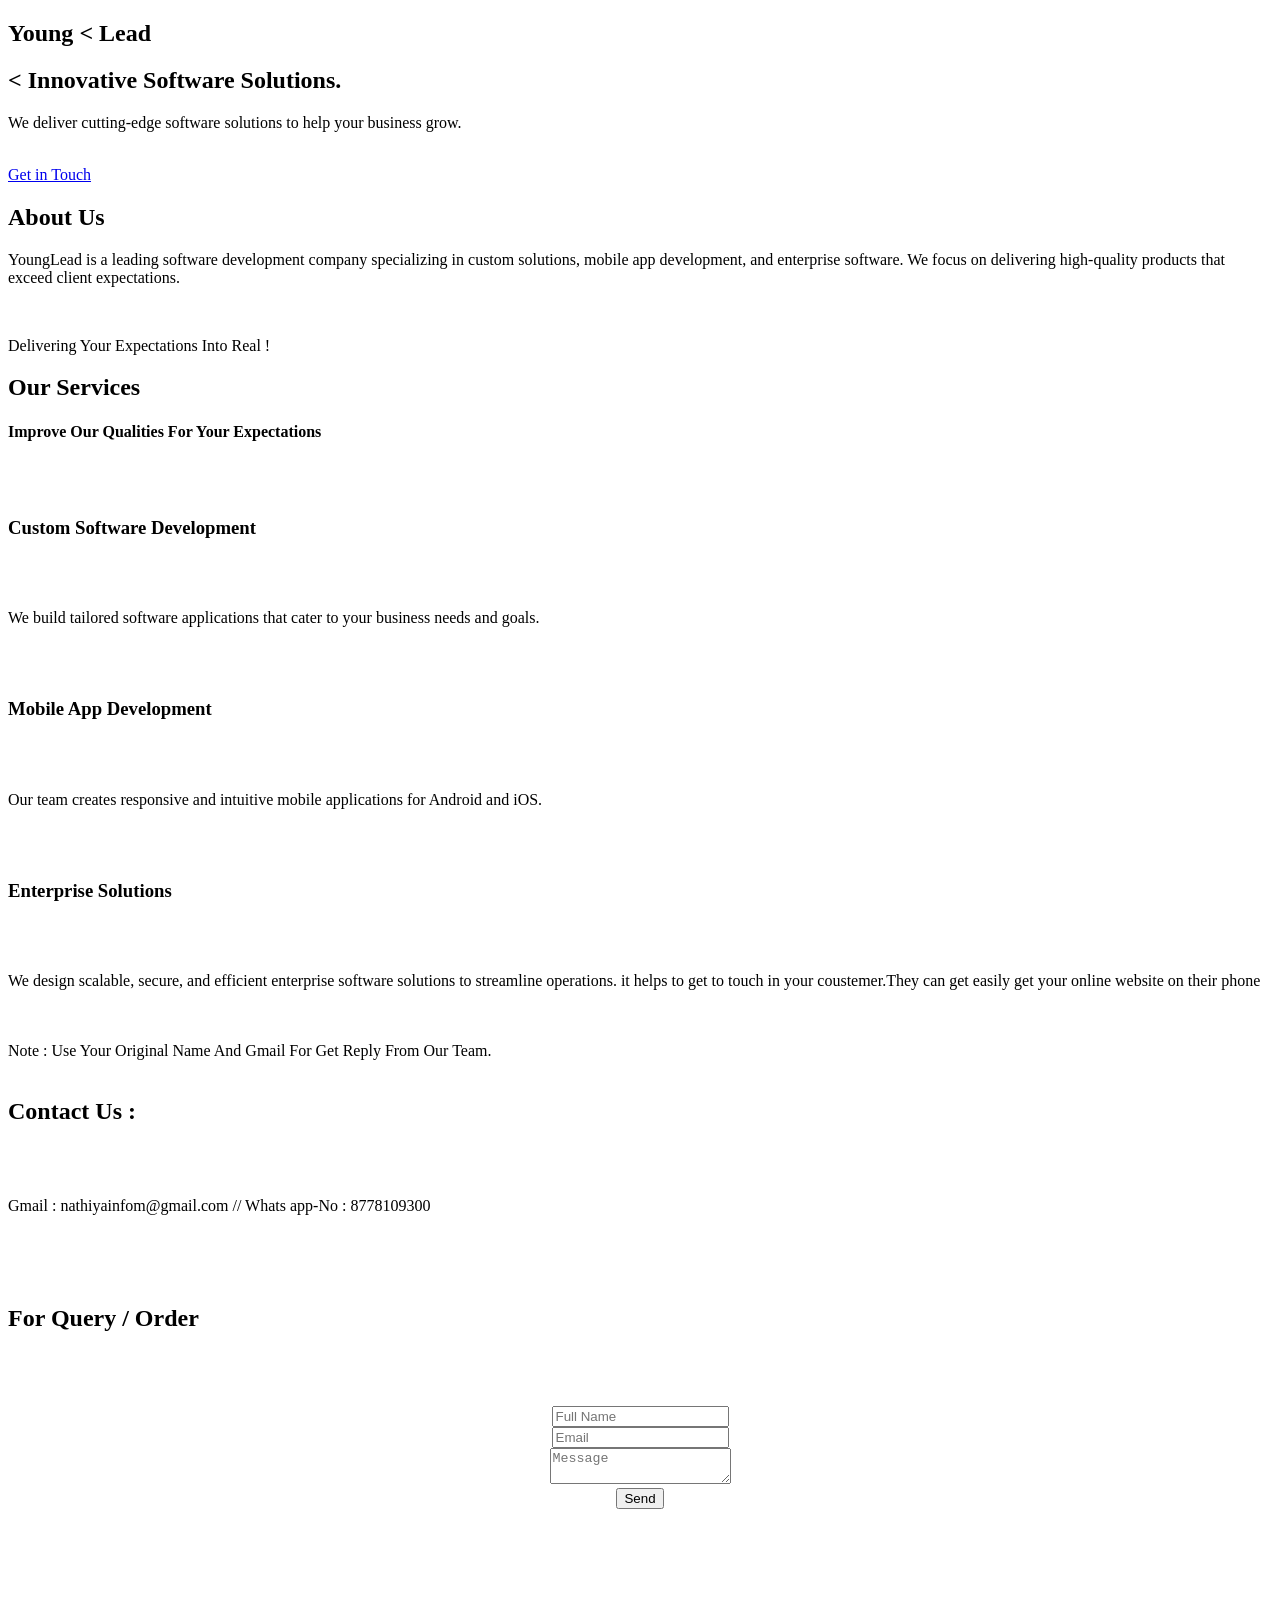
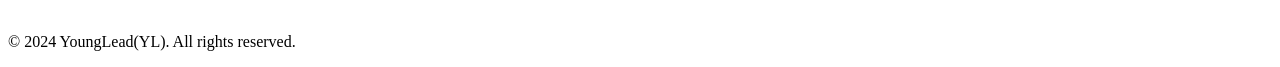
==== index.html @ 4efe2a5b "changes in theme" ====
<!DOCTYPE html>
<html lang="en">

<head>
    <meta charset="UTF-8">
    <meta name="viewport" content="width=device-width, initial-scale=1.0">
    <meta http-equiv="X-UA-Compatible" content="ie=edge">
    <title>YL - Software Company</title>
    <link rel="icon" type="image/jpg" href="/YL.com/images/download.jpeg">
    <link rel="stylesheet" href="/YL.com/index.css">
</head>

<body>
    <header>
        <nav>
            <div class="logo" id="mainlogo">
                <h1 id="title0"> Young <span> < </span> Lead </h1>
            </div>
        </nav>
    </header>

    <section  class="hero"><div id="hover">
        <div class="hero-content" id="hero-content1">
            <h1 id="para00"> <span> < </span> Innovative Software Solutions.</h1>
            <p id="para0">We deliver cutting-edge software solutions to help your business grow.</p><br>
            <a href="#contact" class="cta-button" id="cta-button">Get in Touch</a>

        </div>
    </section>


    <section id="about" class="about">
        <div class="container" id="container">
            <h2 id="about"><span>About Us</span></h2>
            <p>YoungLead is a leading software development company specializing in custom solutions, mobile app development, and enterprise software. We focus on delivering high-quality products that exceed client expectations.</p>
            <br>
            <p id="para1">Delivering Your Expectations Into Real !</p>
        </div>
    </section>

    <section id="services" class="services">
        <div class="container" id="container1">
            <h2 id="ourservices"><span>Our Services</span></h2> <h4 id="ourservices">Improve Our Qualities For Your Expectations</h4><br>
            <div class="service-item" id="service-item0">
                <br><h3 id="csd"><span>Custom Software Development</span></h3><br>
                <br><p>We build tailored software applications that cater to your business needs and goals.</p><br>
            </div>
            <div class="service-item" id="service-item1">
                <br><h3 id="mad"><span>Mobile App Development</span></h3><br>
               <br> <p>Our team creates responsive and intuitive mobile applications for Android and iOS.</p><br>
            </div>
            <div class="service-item" id="service-item2">
                <br><h3 id="es"><span>Enterprise Solutions</span></h3><br>
                <br> <p>We design scalable, secure, and efficient enterprise software solutions to streamline operations. it helps to get to touch in your coustemer.They can get easily get your online website on their phone</p><br>
            </div>
            <div class="information" id="note">
                <br><span3>Note :</span3> Use Your Original<span3> Name </span3>  And <span3> Gmail </span3> For Get Reply From Our Team.<br>
            </div>
        </div>
    </section>
   
    <section id="contact" class="contact">
        <div class="container" id="container1">
            <br> <h2 id="cu">Contact Us :</h2><br>
            <br> <p id="gmail">
               Gmail  : <span1>nathiyainfom@gmail.com</span1>  // 
               Whats app-No :<span1> 8778109300</span1><br>
            </p><br>
           </span><br>
           <br><h2 id="ai">For Query / Order</h2><br>
           <br>
                <center>
                    <br><form action="https://formsubmit.co/  25f27a6422f3482ebde54aea82f42c8b" id="form1" method="POST">
                       <input type="text" name="Name" placeholder="Full Name" id="name" required><br> 
                       <input type="text" name="Email" placeholder="Email" id="email" required><br> 
                       <textarea id="message"name="Message" placeholder="Message" required ></textarea><br> 
                       <button type="submit" id="sendbtn"> Send  </button>
                    </form>
                </center><br>

            <br>
            <br>
            <br>
            <br>
            <br>
    </section>  
    <footer>
        <p id="footer1">&copy; 2024 YoungLead(YL). All rights reserved.</p>
    </footer>
    <script src="/YL.com/main.js"></script>
</body>

</html>
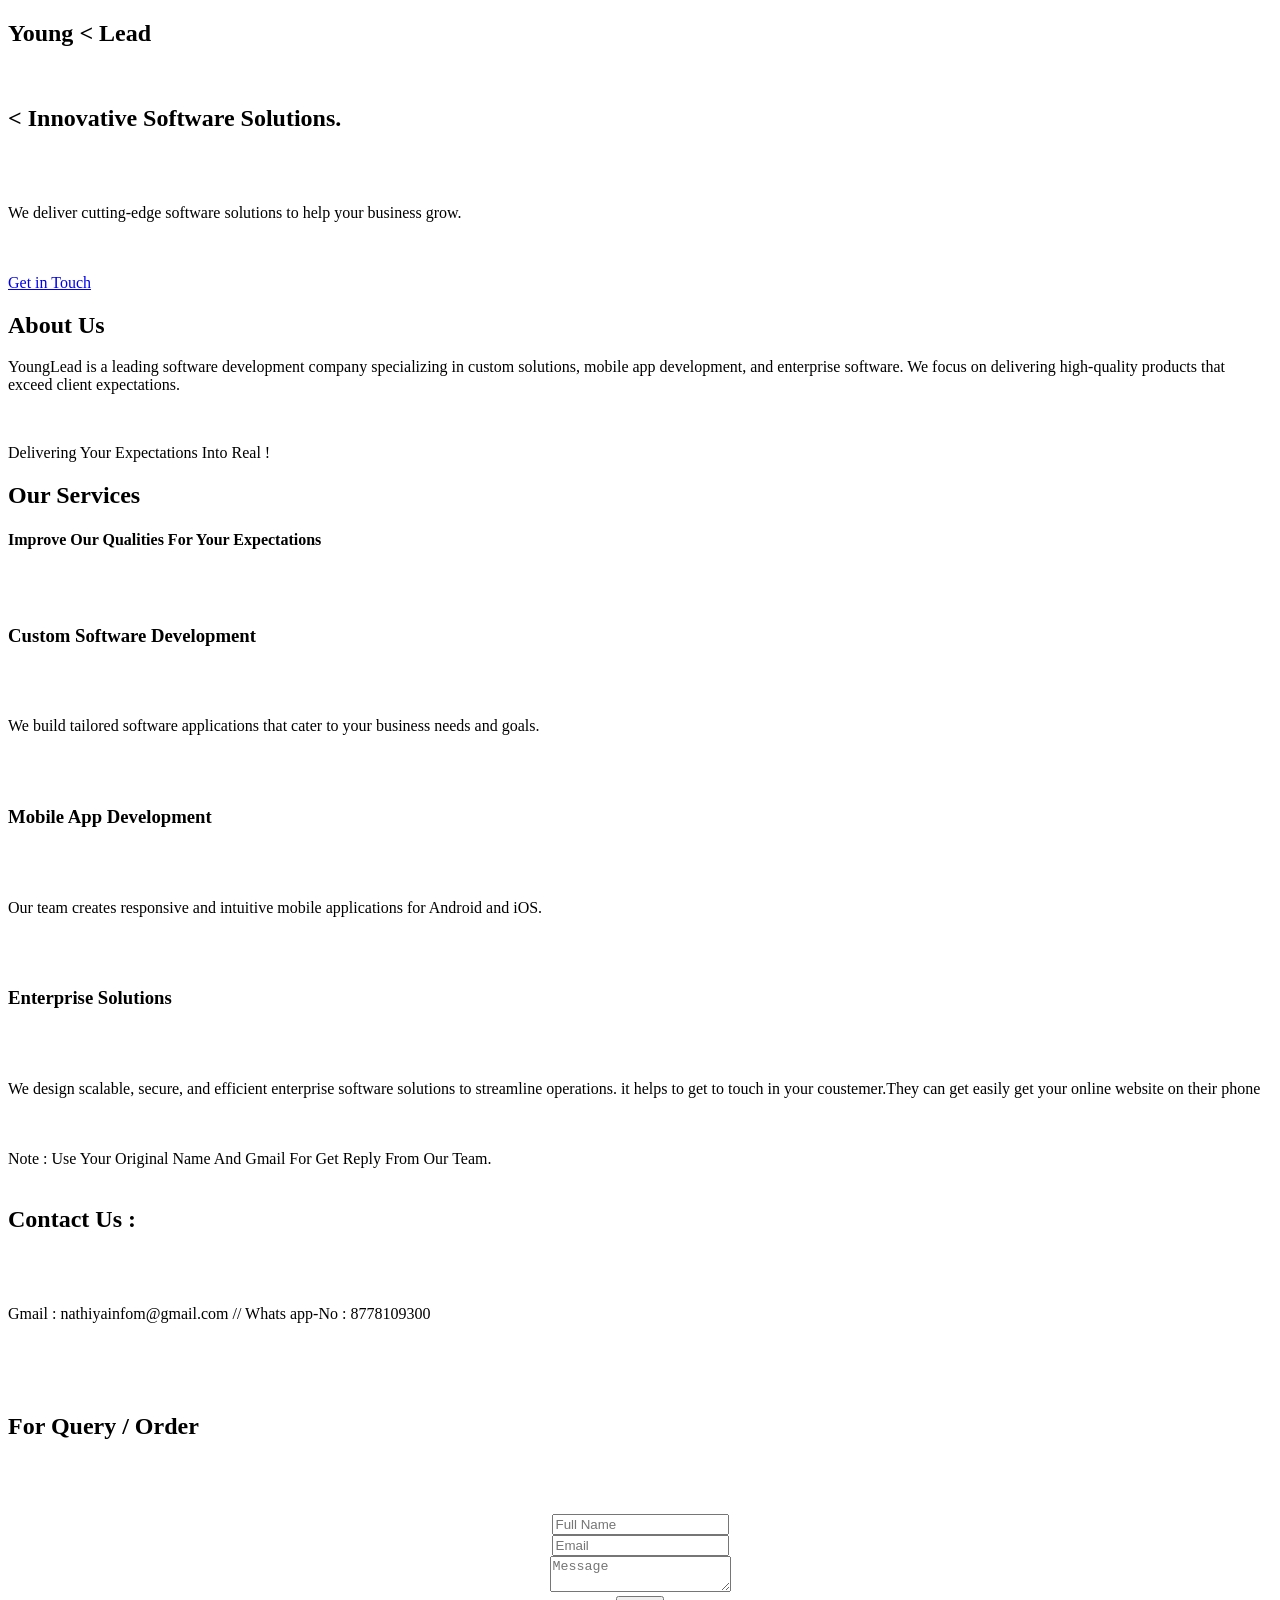
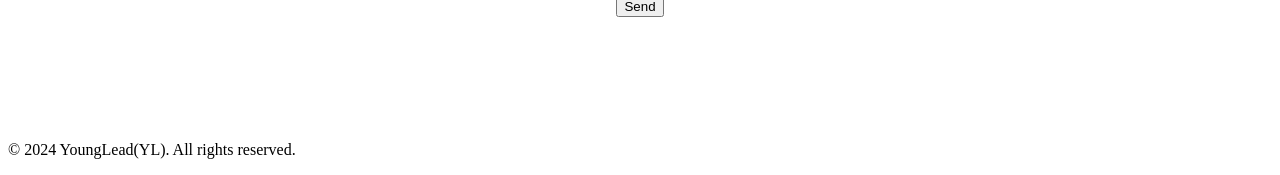
==== commit c7093088: "ready" ====
--- a/index.html
+++ b/index.html
@@ -21,9 +21,9 @@
 
     <section  class="hero"><div id="hover">
         <div class="hero-content" id="hero-content1">
-            <h1 id="para00"> <span> < </span> Innovative Software Solutions.</h1>
-            <p id="para0">We deliver cutting-edge software solutions to help your business grow.</p><br>
-            <a href="#contact" class="cta-button" id="cta-button">Get in Touch</a>
+            <br><h1 id="para00"> <span> < </span> Innovative Software Solutions.</h1><br>
+            <br> <p id="para0">We deliver cutting-edge software solutions to help your business grow.</p><br>
+            <br><a href="#contact" class="cta-button" id="cta-button">Get in Touch</a><br>
 
         </div>
     </section>
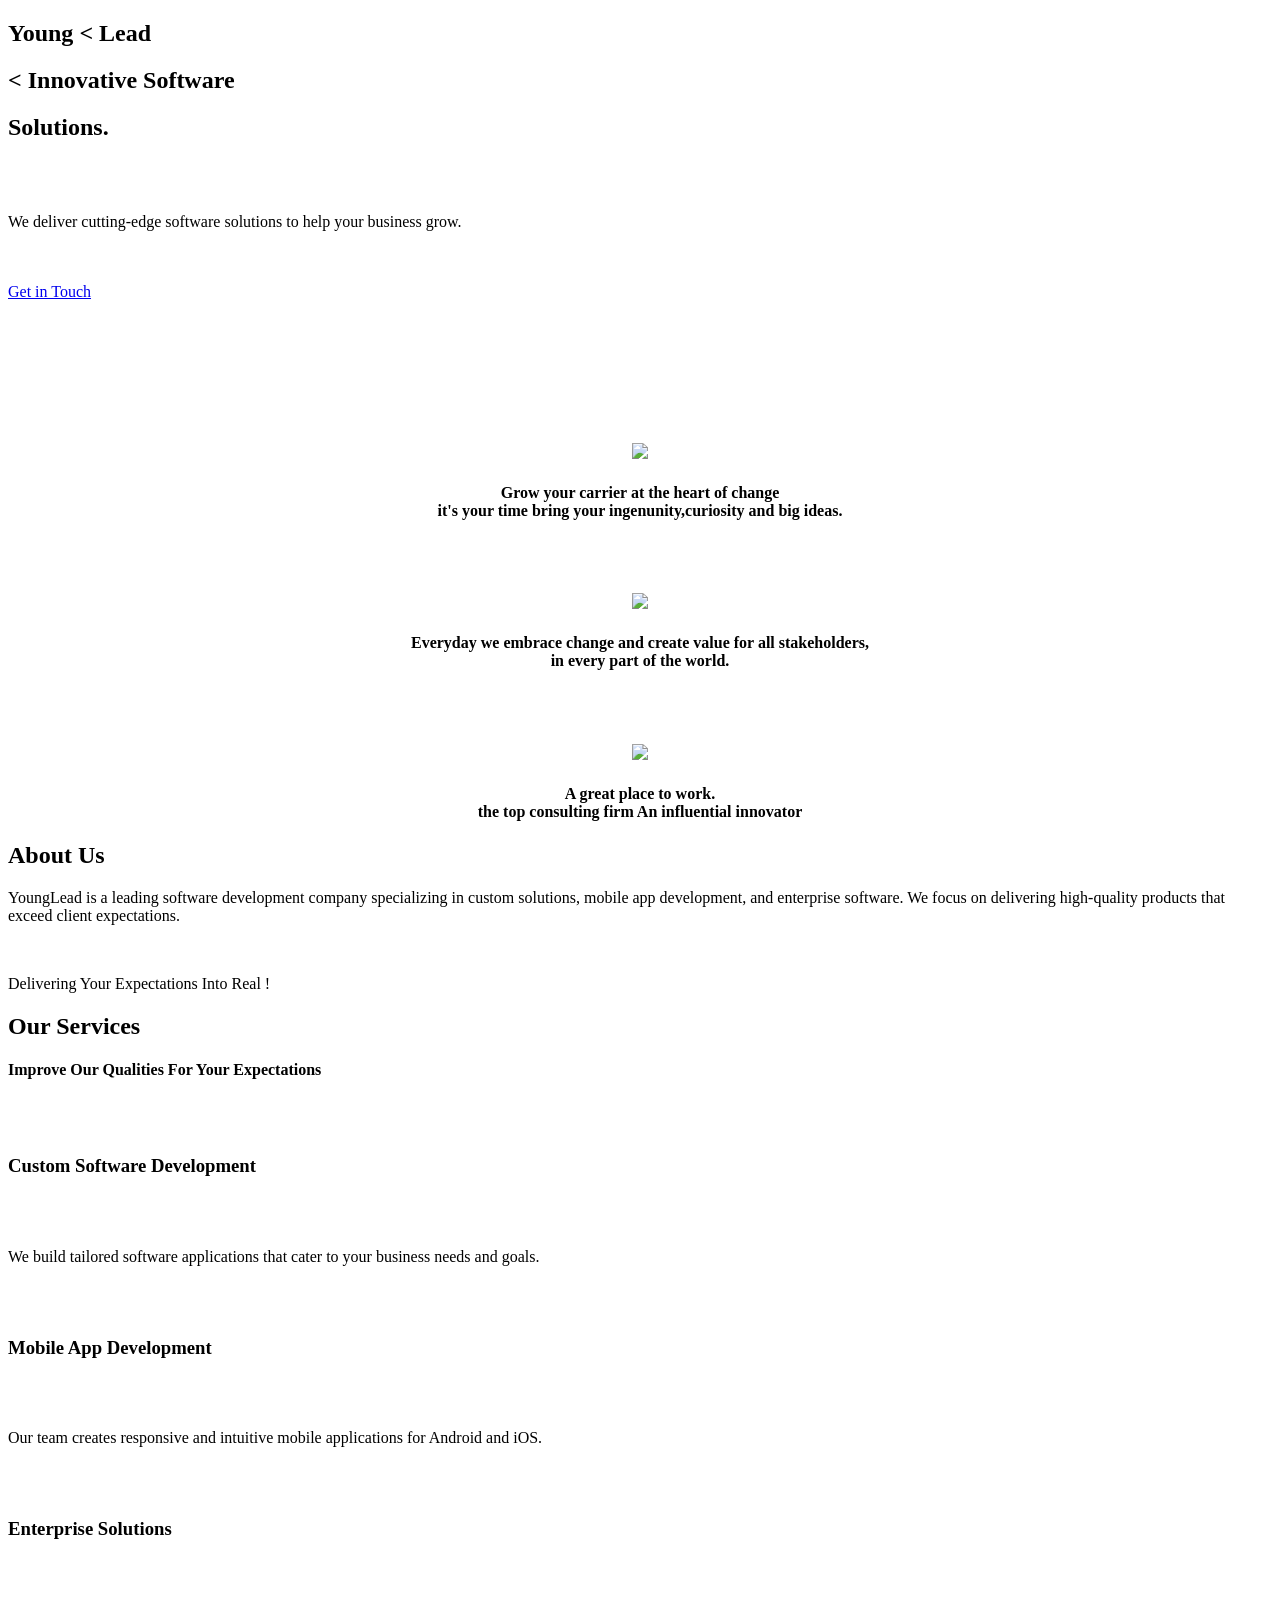
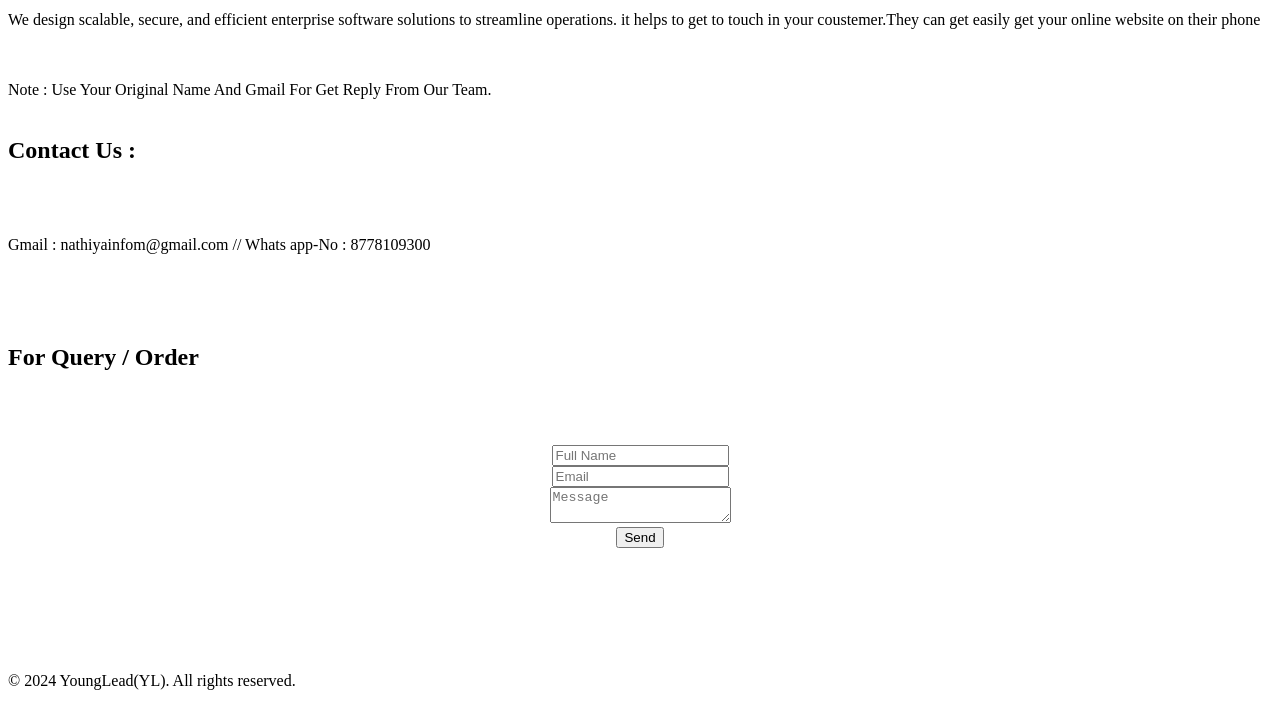
==== commit 2db838c5: "few changes" ====
--- a/index.html
+++ b/index.html
@@ -21,13 +21,39 @@
 
     <section  class="hero"><div id="hover">
         <div class="hero-content" id="hero-content1">
-            <br><h1 id="para00"> <span> < </span> Innovative Software Solutions.</h1><br>
+            <h1 id="para00"> <span> < </span> Innovative Software </h1> <h1 id="para00">Solutions.</h1><br>
             <br> <p id="para0">We deliver cutting-edge software solutions to help your business grow.</p><br>
             <br><a href="#contact" class="cta-button" id="cta-button">Get in Touch</a><br>
+       <br> </div><br>
+       <br>
+       <br>
+       <br>
+        <center>
+            <br><div class="main-div">
+              <br><p ><img id="par1" src="/YL.com/images/download (1).jpg">
+                <h4 class="par1" >
+                    Grow your carrier at the heart of change <br>
+                 it's your time bring your ingenunity,curiosity and big ideas.
+                </h4> 
+            </p><br>
 
-        </div>
+            <br><p><img id="par2" src="/YL.com/images/Software-Developers.webp" width="300px">
+                <h4 class="par2"> 
+                   Everyday we embrace change and create value for all stakeholders,<br>in every part of the world.
+                </h4>
+            </p><br>
+
+            <br><p><img id="par3" src="/YL.com/images/web-development-programmer-engineering-coding-website-augmented-reality-interface-screens-developer-project-engineer-programming-software-application-design-cartoon-illustration_10.avif" width="350px">
+                <h4 class="par3">
+                   A great place to work.<br> the top consulting firm 
+                   An influential innovator 
+                </h4>
+            </p>
+           </div>
+        </center>
+       
     </section>
-
+   
 
     <section id="about" class="about">
         <div class="container" id="container">
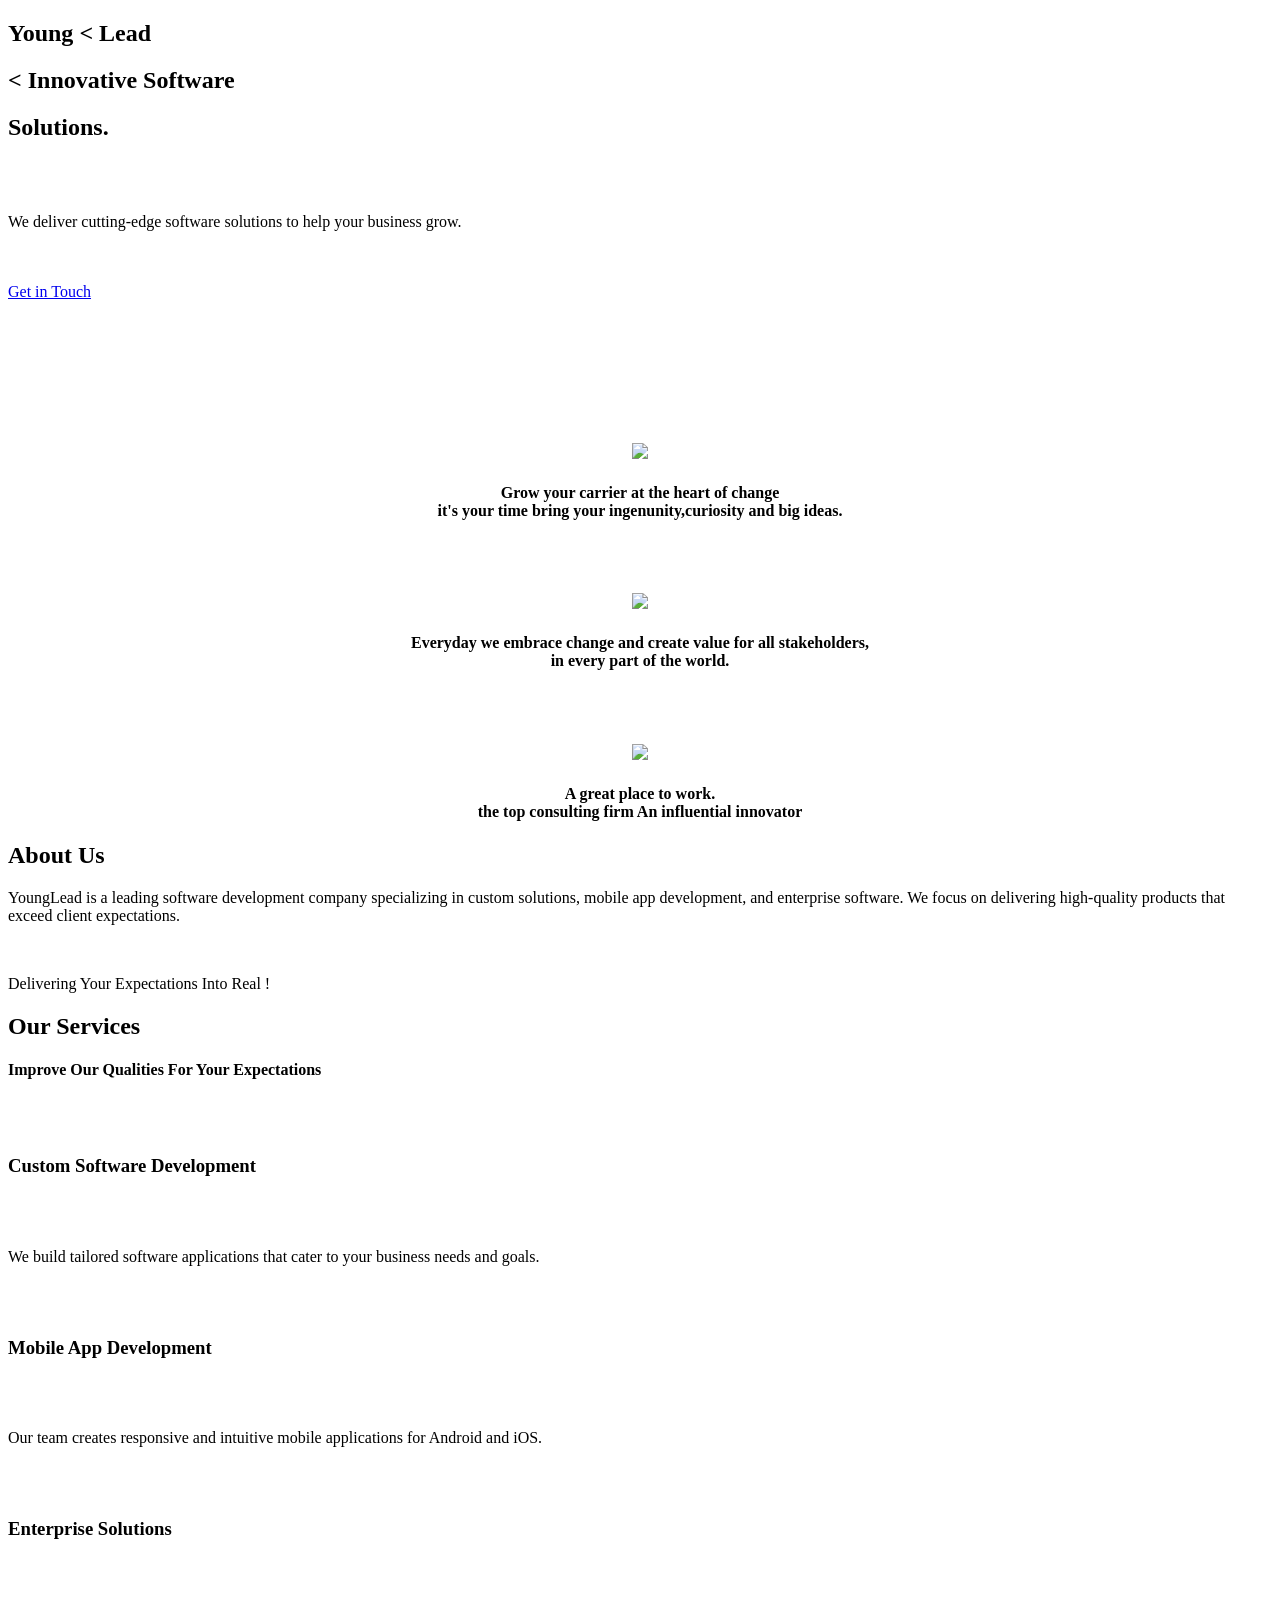
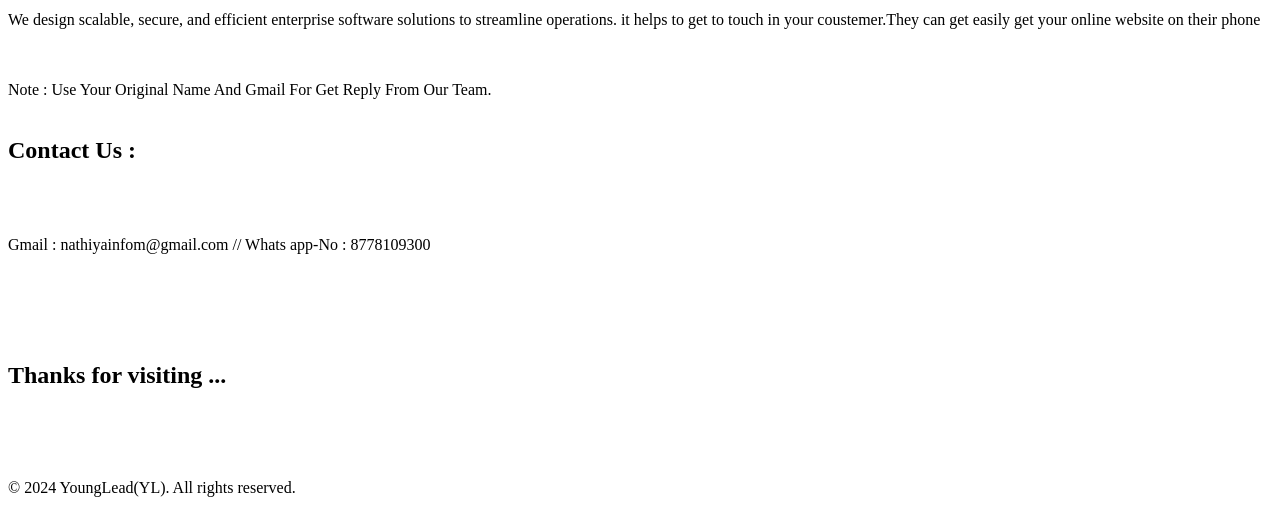
==== commit 0196f4e6: "file end status" ====
--- a/index.html
+++ b/index.html
@@ -92,24 +92,18 @@
                Gmail  : <span1>nathiyainfom@gmail.com</span1>  // 
                Whats app-No :<span1> 8778109300</span1><br>
             </p><br>
-           </span><br>
-           <br><h2 id="ai">For Query / Order</h2><br>
-           <br>
-                <center>
-                    <br><form action="https://formsubmit.co/  25f27a6422f3482ebde54aea82f42c8b" id="form1" method="POST">
-                       <input type="text" name="Name" placeholder="Full Name" id="name" required><br> 
-                       <input type="text" name="Email" placeholder="Email" id="email" required><br> 
-                       <textarea id="message"name="Message" placeholder="Message" required ></textarea><br> 
-                       <button type="submit" id="sendbtn"> Send  </button>
-                    </form>
-                </center><br>
-
-            <br>
-            <br>
-            <br>
-            <br>
-            <br>
+           </span>
+        </div>
     </section>  
+<div id="tfv">
+    <br>
+    <br>
+    <br>
+    <h2 id="tfv">Thanks for visiting ...</h2>
+    <br>
+    <br>
+    <br>
+</div>
     <footer>
         <p id="footer1">&copy; 2024 YoungLead(YL). All rights reserved.</p>
     </footer>
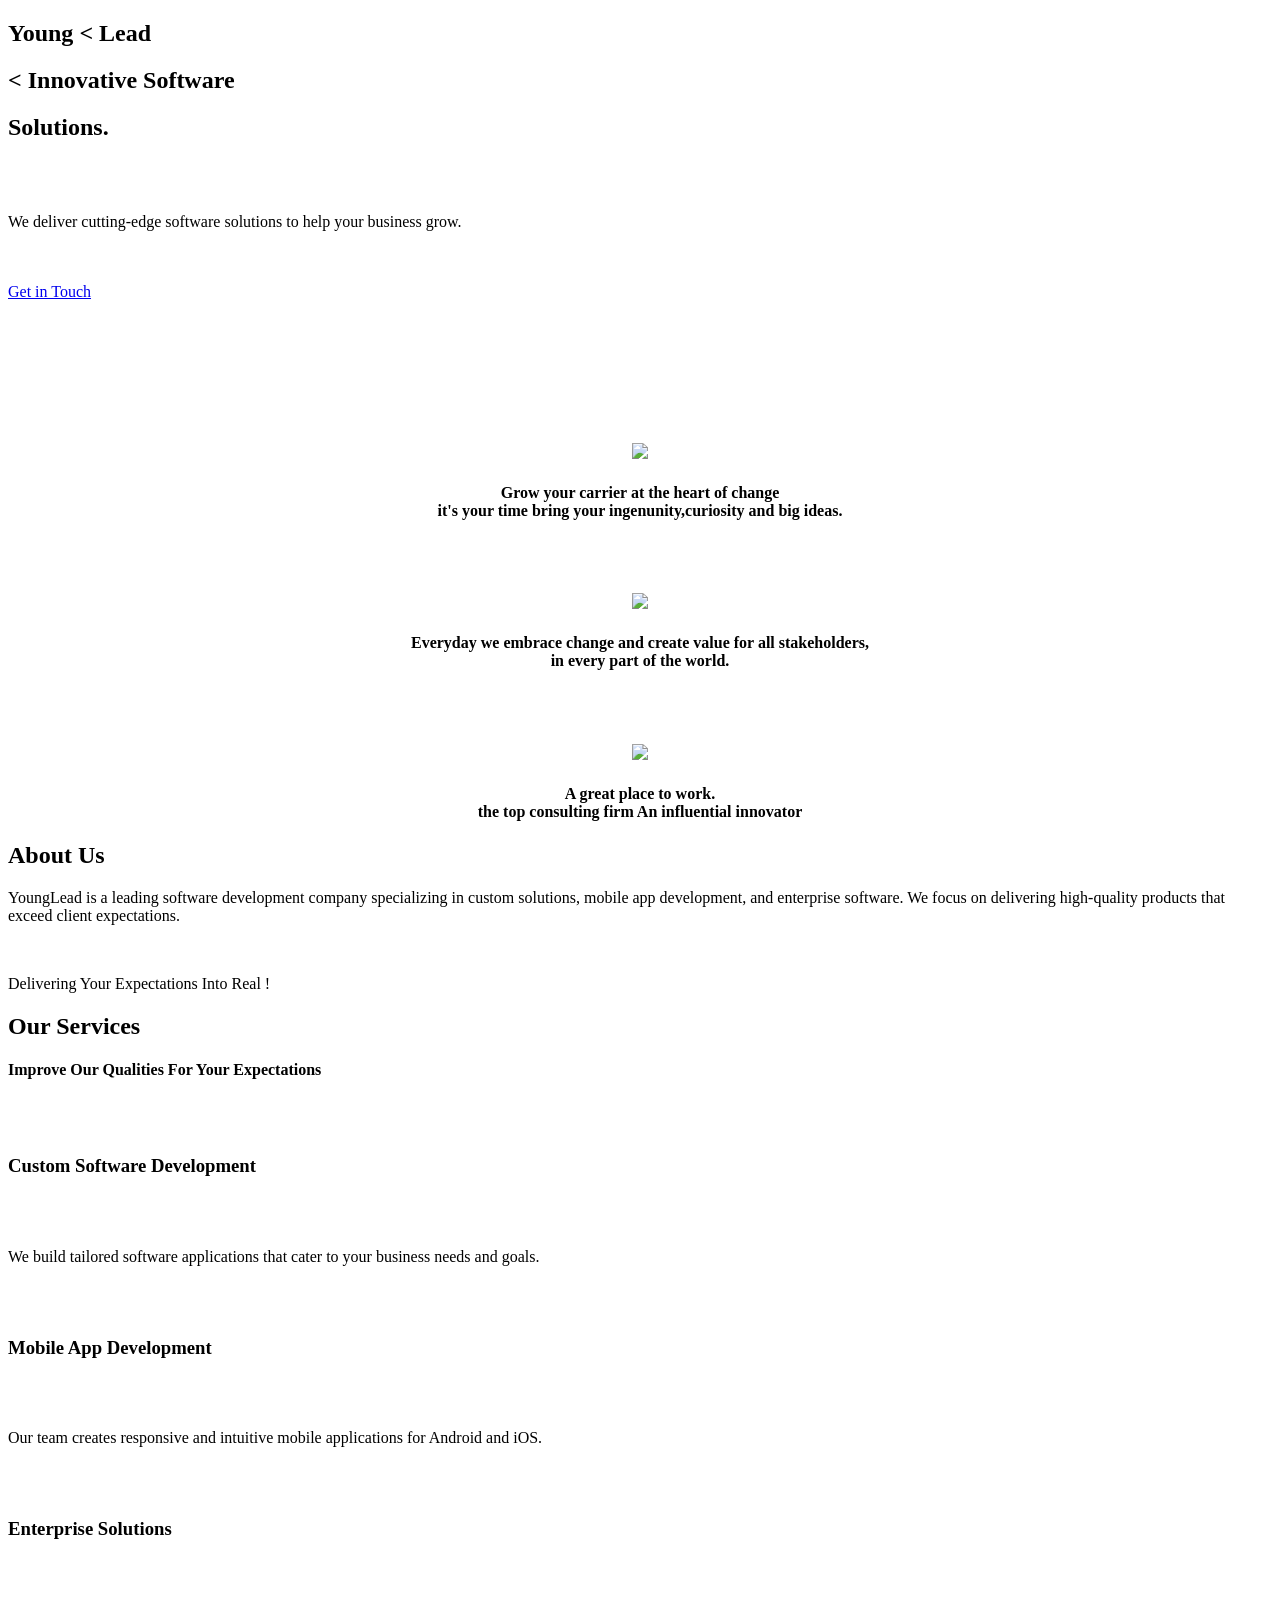
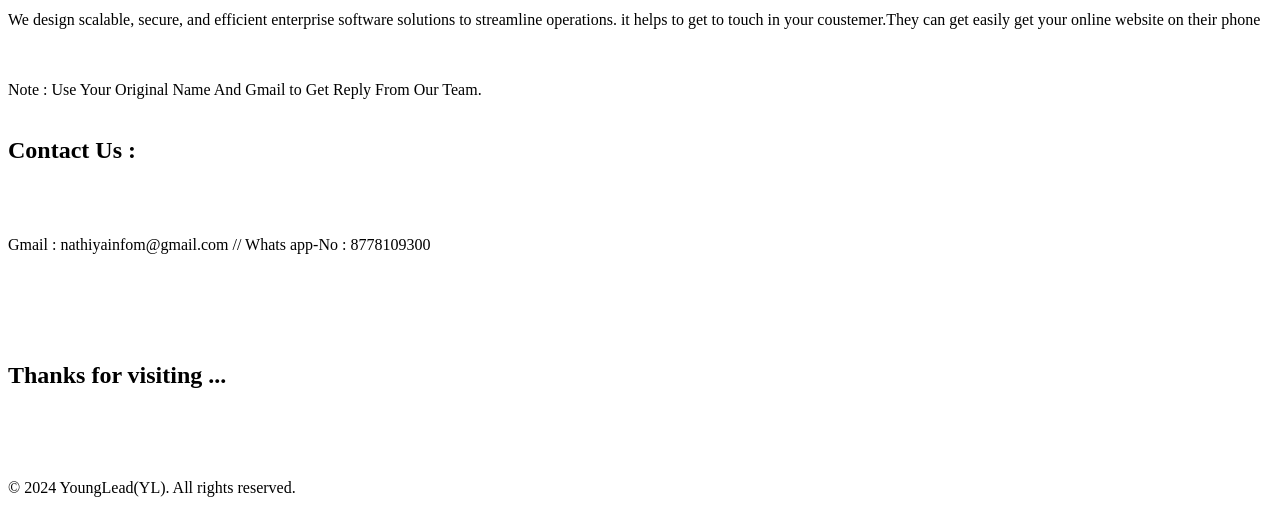
==== commit 2ba55aca: "file is ready" ====
--- a/index.html
+++ b/index.html
@@ -80,7 +80,7 @@
                 <br> <p>We design scalable, secure, and efficient enterprise software solutions to streamline operations. it helps to get to touch in your coustemer.They can get easily get your online website on their phone</p><br>
             </div>
             <div class="information" id="note">
-                <br><span3>Note :</span3> Use Your Original<span3> Name </span3>  And <span3> Gmail </span3> For Get Reply From Our Team.<br>
+                <br><span3>Note :</span3> Use Your Original<span3> Name </span3>  And <span3> Gmail </span3> to Get Reply From Our Team.<br>
             </div>
         </div>
     </section>
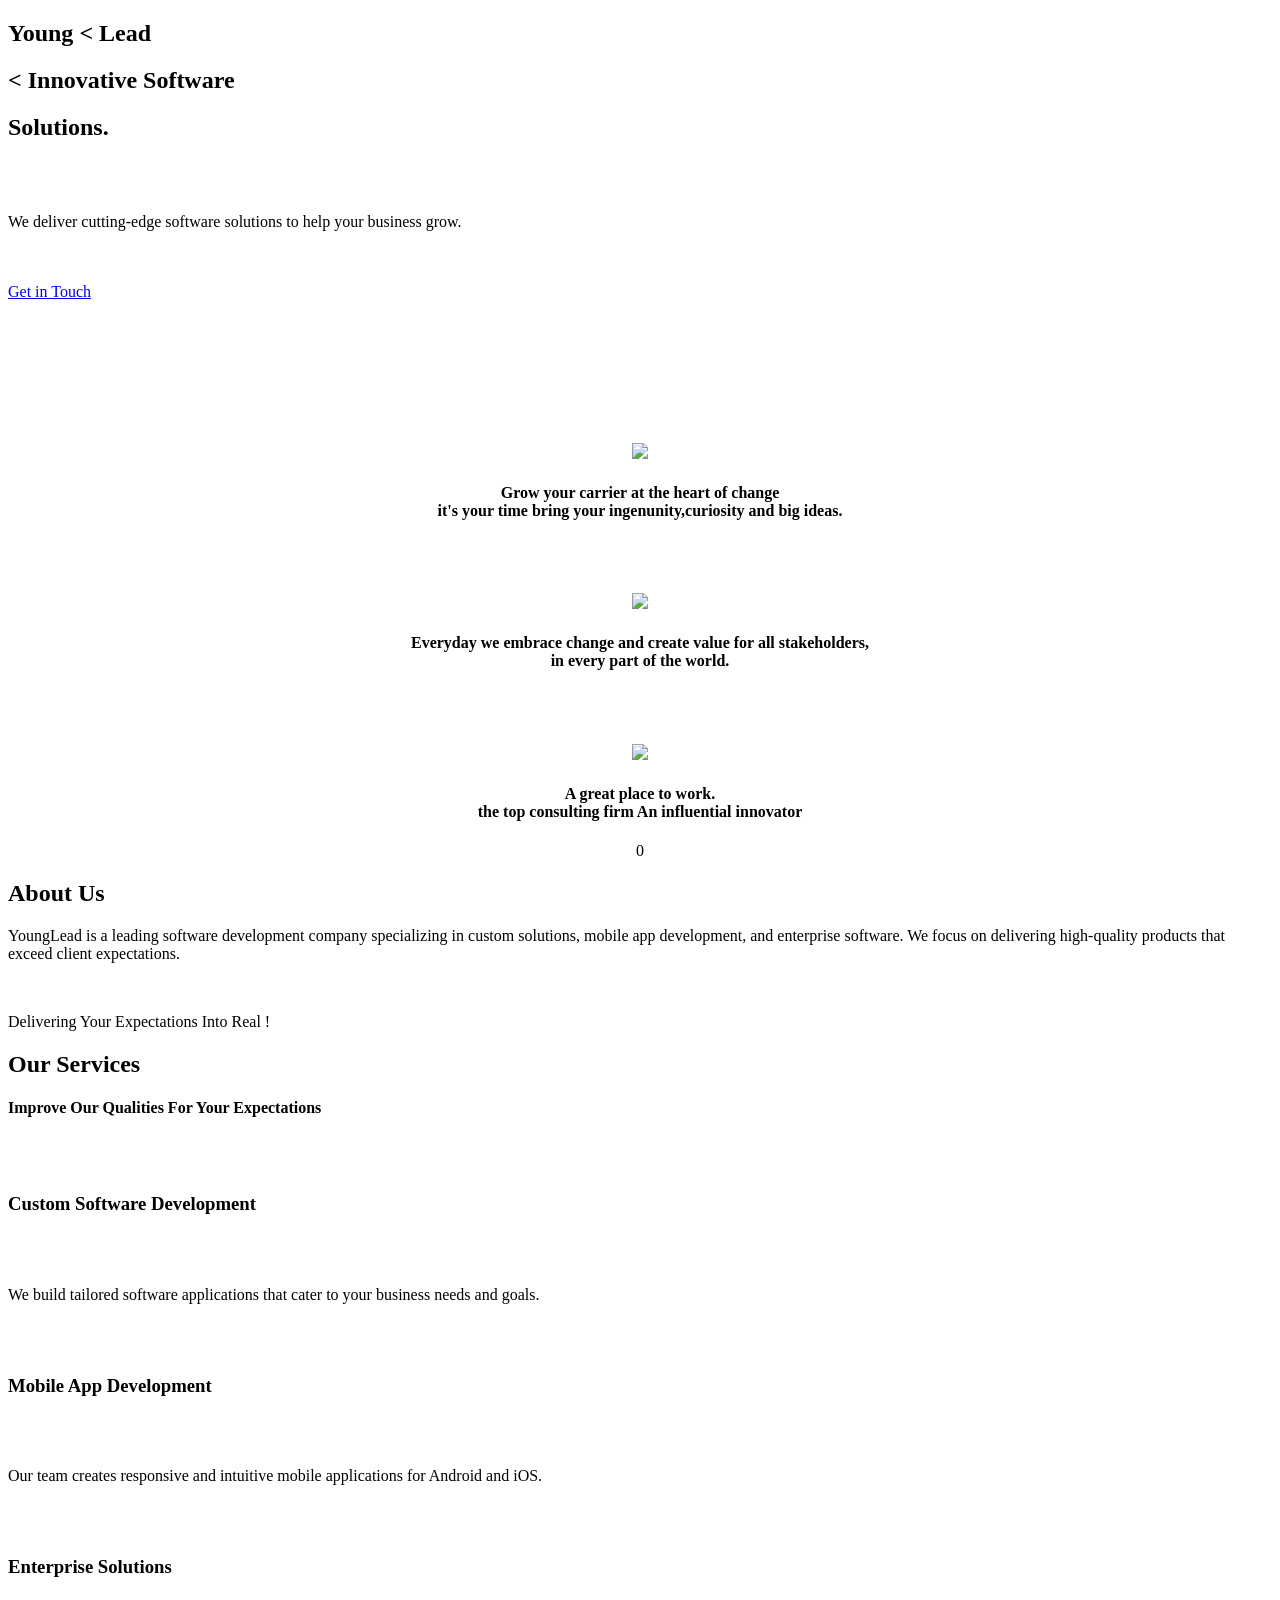
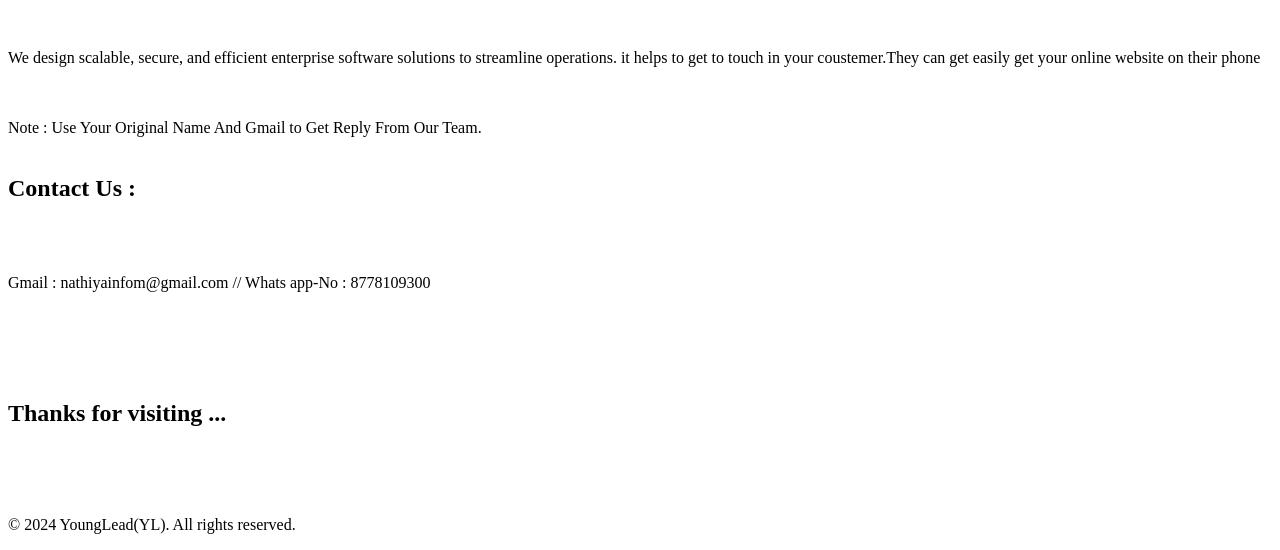
==== commit b7a07b0b: "uplode recent updates" ====
--- a/index.html
+++ b/index.html
@@ -48,7 +48,7 @@
                    A great place to work.<br> the top consulting firm 
                    An influential innovator 
                 </h4>
-            </p>
+            </p>0
            </div>
         </center>
        
@@ -107,7 +107,19 @@
     <footer>
         <p id="footer1">&copy; 2024 YoungLead(YL). All rights reserved.</p>
     </footer>
-    <script src="/YL.com/main.js"></script>
+<script>
+             if('serviceWorker' in navigator)
+ {
+     navigator.serviceWorker.register('/sw.js').then((resp)=>{
+        console.log("resp",resp)
+     }).catch((e)=>{
+         console.error(e)
+     })
+ }
+ else{
+     console.error("sw not working")
+ }
+</script>
 </body>
 
 </html>
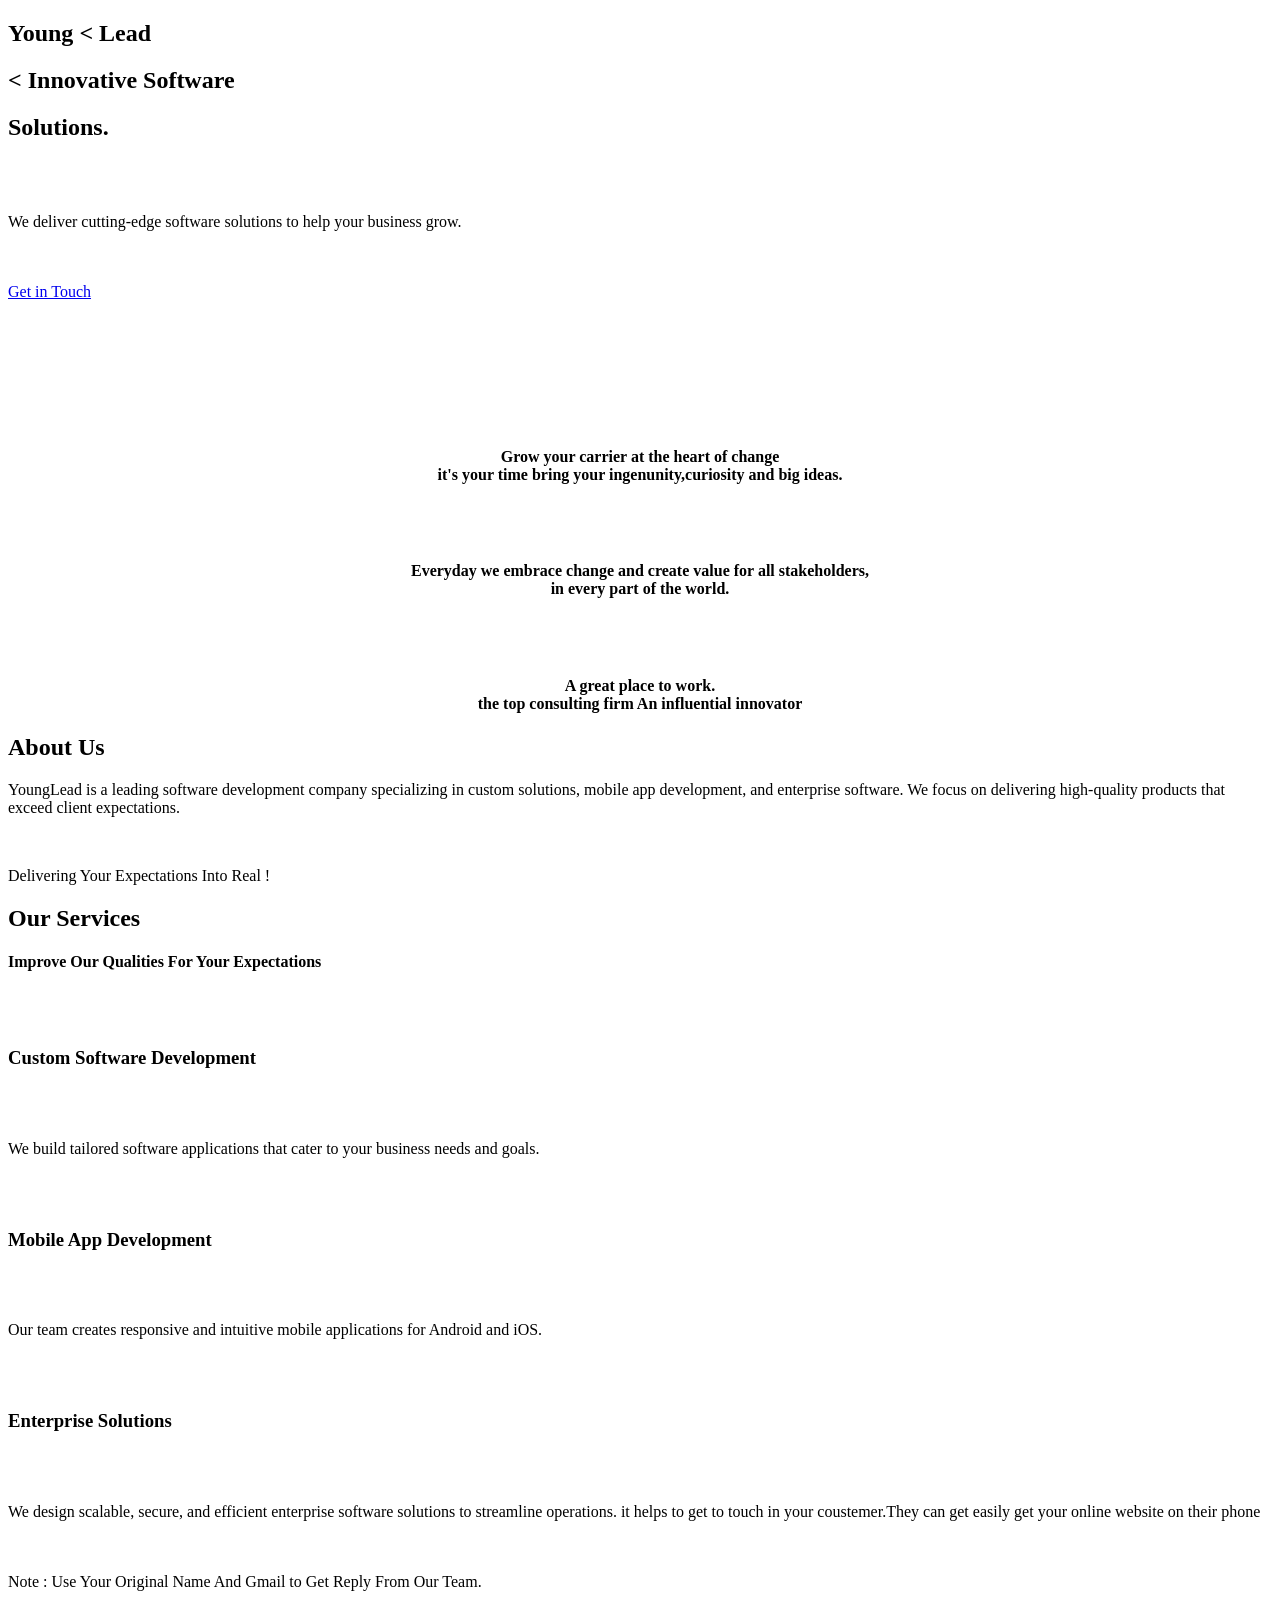
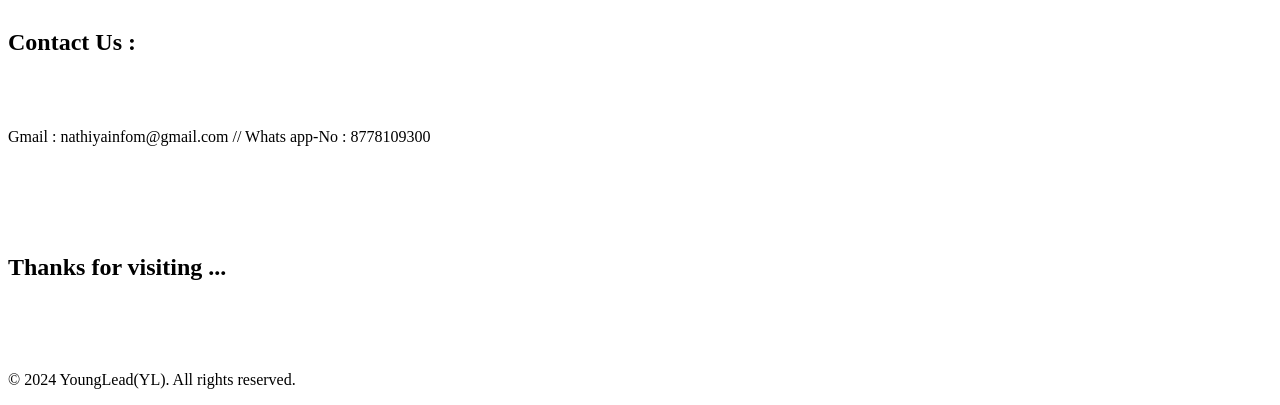
==== commit b5e0dccc: "new changes and new uploaded" ====
--- a/index.html
+++ b/index.html
@@ -6,6 +6,7 @@
     <meta name="viewport" content="width=device-width, initial-scale=1.0">
     <meta http-equiv="X-UA-Compatible" content="ie=edge">
     <title>YL - Software Company</title>
+    <link rel="manifest" href="manifest.json">
     <link rel="icon" type="image/jpg" href="/YL.com/images/download.jpeg">
     <link rel="stylesheet" href="/YL.com/index.css">
 </head>
@@ -30,25 +31,25 @@
        <br>
         <center>
             <br><div class="main-div">
-              <br><p ><img id="par1" src="/YL.com/images/download (1).jpg">
+              <br><p >
                 <h4 class="par1" >
                     Grow your carrier at the heart of change <br>
                  it's your time bring your ingenunity,curiosity and big ideas.
                 </h4> 
             </p><br>
 
-            <br><p><img id="par2" src="/YL.com/images/Software-Developers.webp" width="300px">
+            <br><p>
                 <h4 class="par2"> 
                    Everyday we embrace change and create value for all stakeholders,<br>in every part of the world.
                 </h4>
             </p><br>
 
-            <br><p><img id="par3" src="/YL.com/images/web-development-programmer-engineering-coding-website-augmented-reality-interface-screens-developer-project-engineer-programming-software-application-design-cartoon-illustration_10.avif" width="350px">
+            <br><p>
                 <h4 class="par3">
                    A great place to work.<br> the top consulting firm 
                    An influential innovator 
                 </h4>
-            </p>0
+            </p>
            </div>
         </center>
        
@@ -107,19 +108,19 @@
     <footer>
         <p id="footer1">&copy; 2024 YoungLead(YL). All rights reserved.</p>
     </footer>
+
 <script>
-             if('serviceWorker' in navigator)
- {
-     navigator.serviceWorker.register('/sw.js').then((resp)=>{
-        console.log("resp",resp)
-     }).catch((e)=>{
-         console.error(e)
-     })
- }
- else{
-     console.error("sw not working")
- }
+    if ('serviceWorker' in navigator) {
+      window.addEventListener('load', function() {
+        navigator.serviceWorker.register('/sw.js').then(function(registration) {
+          console.log('ServiceWorker registration successful with scope:', registration.scope);
+        }, function(err) {
+          console.log('ServiceWorker registration failed:', err);
+        });
+      });
+    }
 </script>
+
 </body>
 
 </html>
